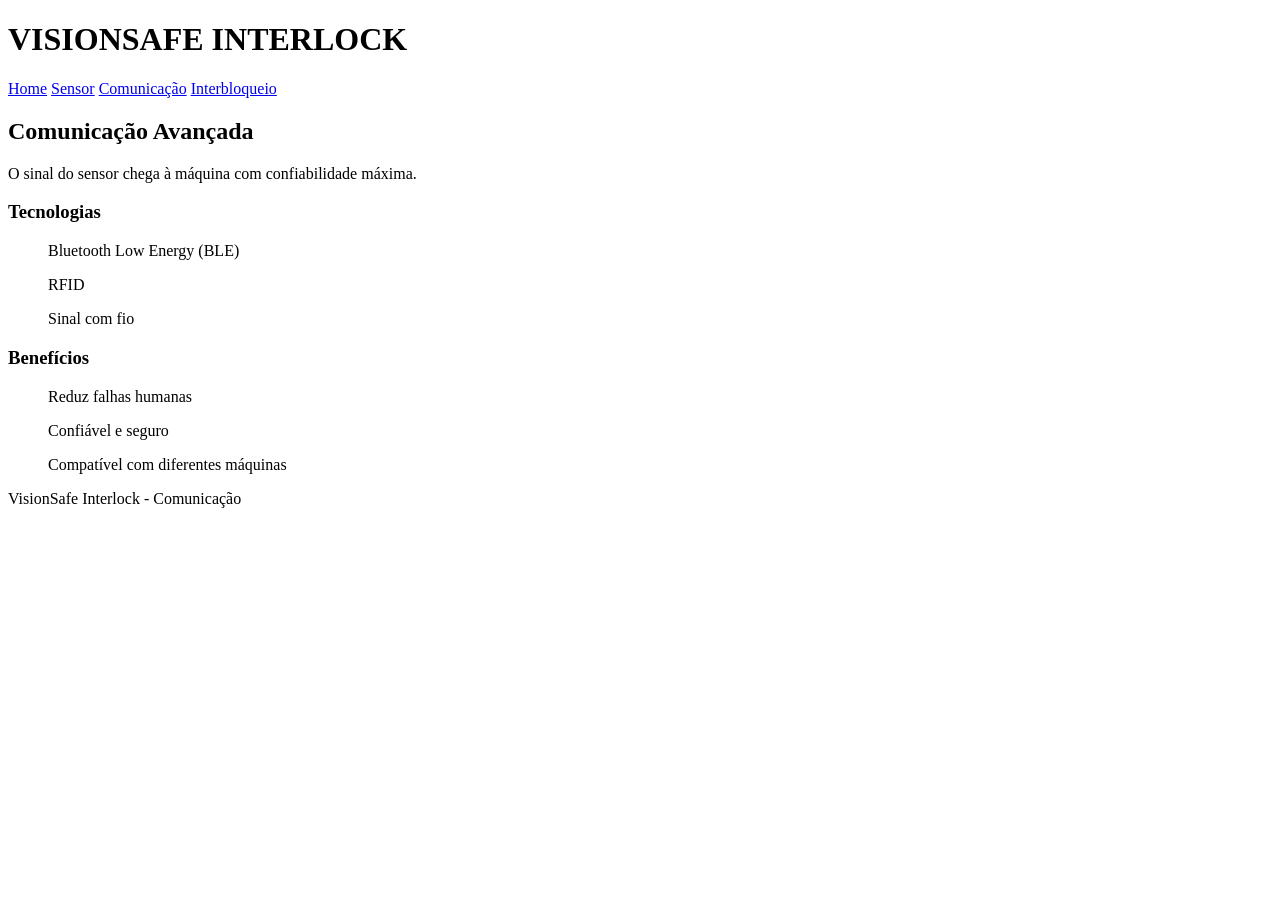
==== comunicacao.html @ 35ff7ec4 "Create comunicacao.html" ====
<!DOCTYPE html>
<html lang="pt-PT">
<head>
  <meta charset="UTF-8">
  <meta name="viewport" content="width=device-width, initial-scale=1.0">
  <title>VISIONSAFE INTERLOCK - Comunicação</title>
  <link rel="stylesheet" href="stylee.css">
</head>
<body>
<header class="nav">
  <div class="container nav-content">
    <h1 class="logo">VISIONSAFE INTERLOCK</h1>
    <nav>
      <a href="indexx.html">Home</a>
      <a href="sensor.html">Sensor</a>
      <a href="comunicacao.html">Comunicação</a>
      <a href="interbloqueio.html">Interbloqueio</a>
    </nav>
  </div>
</header>

<section class="hero hero-small">
  <div class="container hero-content">
    <h2>Comunicação Avançada</h2>
    <p>O sinal do sensor chega à máquina com confiabilidade máxima.</p>
  </div>
</section>

<section class="features container">
  <div class="feature" onclick="toggleInfo(this)">
    <h3>Tecnologias</h3>
    <ul class="info">
      <p>Bluetooth Low Energy (BLE)</p>
      <p>RFID</p>
      <p>Sinal com fio</p>
    </ul>
  </div>

  <div class="feature" onclick="toggleInfo(this)">
    <h3>Benefícios</h3>
    <ul class="info">
      <p>Reduz falhas humanas</p>
      <p>Confiável e seguro</p>
      <p>Compatível com diferentes máquinas</p>
    </ul>
  </div>
</section>

<footer>
  <p>VisionSafe Interlock - Comunicação</p>
</footer>

<script>
function toggleInfo(card){
  card.classList.toggle('expanded');
}
</script>
</body>
</html>
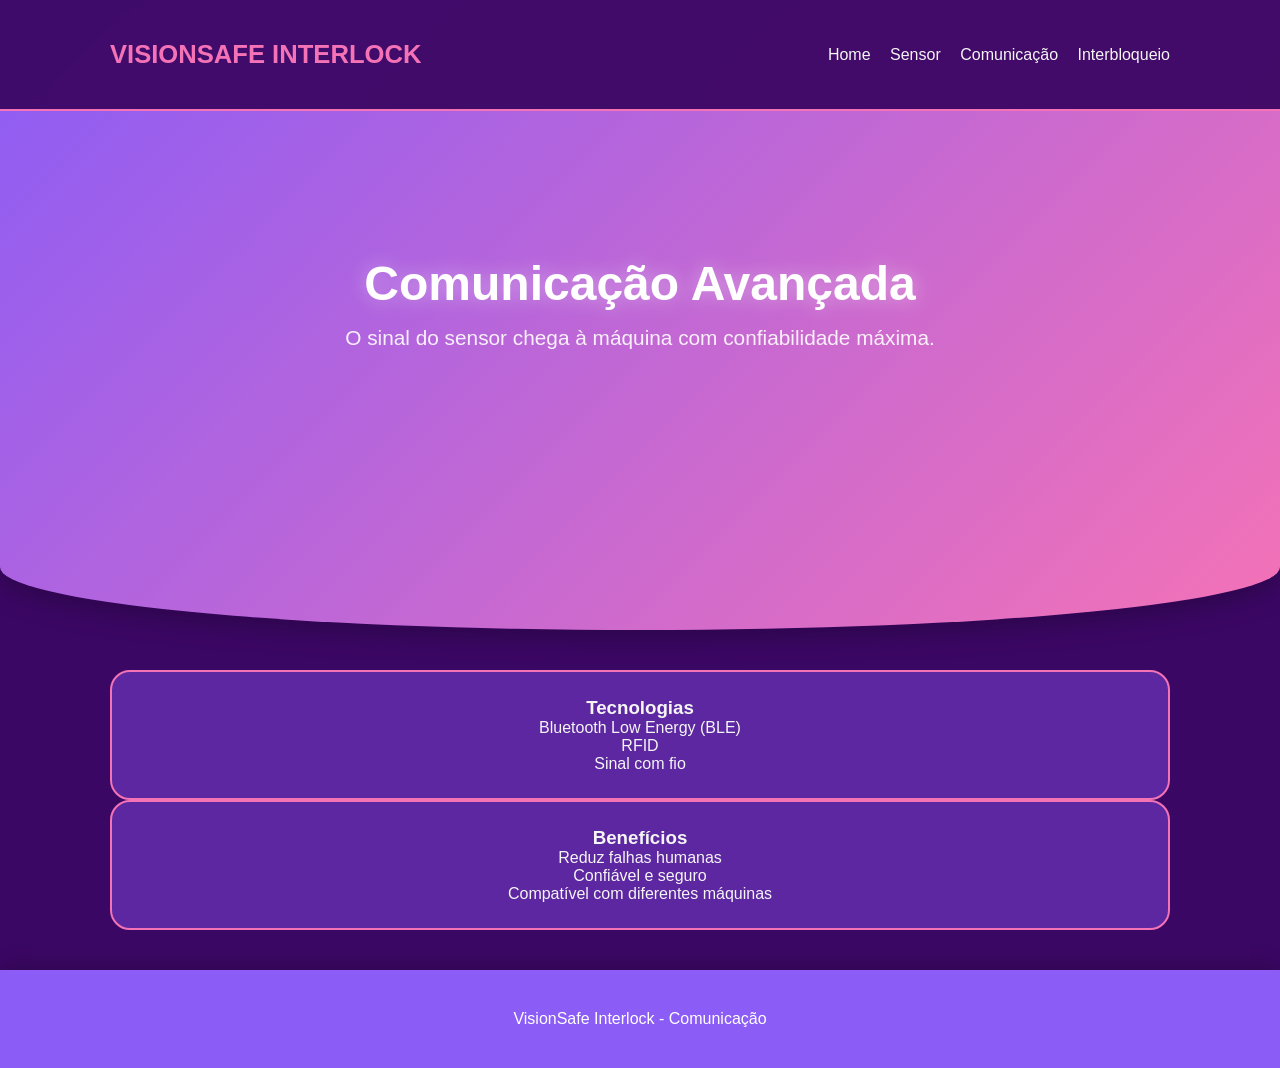
==== commit 1fe6b755: "Update comunicacao.html" ====
--- a/comunicacao.html
+++ b/comunicacao.html
@@ -4,7 +4,7 @@
   <meta charset="UTF-8">
   <meta name="viewport" content="width=device-width, initial-scale=1.0">
   <title>VISIONSAFE INTERLOCK - Comunicação</title>
-  <link rel="stylesheet" href="stylee.css">
+  <link rel="stylesheet" href="style.css">
 </head>
 <body>
 <header class="nav">
--- a/style.css
+++ b/style.css
@@ -0,0 +1,217 @@
+*{
+  margin:0;
+  padding:0;
+  box-sizing:border-box;
+  font-family:'Inter',sans-serif;
+}
+
+:root{
+  --bg:#3b0764; /* fundo mais roxo */
+  --card:#5c27a0;
+  --primary:#8b5cf6;
+  --accent:#f472b6;
+  --text:#f5f5f5;
+  --white:#ffffff;
+}
+
+body{
+  background:var(--bg);
+  color:var(--text);
+  transition:0.4s;
+}
+
+.nav{
+  position:fixed;
+  width:100%;
+  top:0;
+  background:rgba(59,7,100,0.95);
+  backdrop-filter:blur(10px);
+  border-bottom:2px solid var(--accent);
+  z-index:100;
+}
+
+.nav-content{
+  display:flex;
+  justify-content:space-between;
+  align-items:center;
+  padding:15px 20px;
+}
+
+.nav-content a{
+  margin-left:15px;
+  text-decoration:none;
+  color:var(--text);
+  font-weight:500;
+  transition:0.3s;
+}
+
+.nav-content a:hover{
+  color:var(--accent);
+}
+
+.logo{
+  font-size:1.6rem;
+  font-weight:600;
+  color:var(--accent);
+}
+
+/* HERO */
+.hero{
+  height:70vh;
+  display:flex;
+  align-items:center;
+  justify-content:center;
+  text-align:center;
+  background:linear-gradient(135deg,var(--primary),var(--accent));
+  color:white;
+  padding:20px;
+  border-radius:0 0 50% 50% / 10% 10% 10% 10%;
+  box-shadow:0 5px 30px rgba(0,0,0,0.3);
+}
+
+.hero h2{
+  font-size:3rem;
+  margin-bottom:15px;
+  text-shadow:0 0 20px rgba(255,255,255,0.4);
+}
+
+.hero p{
+  font-size:1.3rem;
+  opacity:0.9;
+  margin-bottom:25px;
+}
+
+.hero button{
+  padding:15px 30px;
+  border:none;
+  border-radius:30px;
+  background:white;
+  color:var(--primary);
+  font-weight:600;
+  cursor:pointer;
+  transition:0.3s;
+  box-shadow:0 0 20px rgba(139,92,246,0.5);
+}
+
+.hero button:hover{
+  transform:scale(1.05);
+  background:var(--accent);
+  color:white;
+  box-shadow:0 0 25px var(--accent);
+}
+
+/* SEÇÕES INFORMATIVAS */
+.container{
+  max-width:1100px;
+  margin:auto;
+  padding:40px 20px;
+}
+
+.about, .benefits, .applications{
+  margin-top:40px;
+  background:linear-gradient(135deg,var(--primary),var(--card));
+  padding:30px;
+  border-radius:20px;
+  box-shadow:0 0 20px rgba(0,0,0,0.3);
+}
+
+.about h2, .features h2, .benefits h2, .applications h2{
+  margin-bottom:20px;
+  text-align:center;
+}
+
+.features-grid{
+  display:grid;
+  grid-template-columns:repeat(auto-fit,minmax(250px,1fr));
+  gap:25px;
+}
+
+.feature{
+  background:var(--card);
+  padding:25px;
+  border-radius:20px;
+  text-align:center;
+  transition:0.4s;
+  border:2px solid var(--accent);
+  cursor:pointer;
+}
+
+.feature:hover{
+  transform:translateY(-10px) scale(1.03);
+  box-shadow:0 0 20px var(--accent),0 0 30px var(--primary);
+}
+
+.btn-link{
+  display:inline-block;
+  margin-top:10px;
+  padding:8px 15px;
+  border-radius:20px;
+  background:var(--accent);
+  color:white;
+  text-decoration:none;
+  font-weight:500;
+  transition:0.3s;
+}
+
+.btn-link:hover{
+  background:var(--primary);
+  box-shadow:0 0 15px var(--primary);
+}
+
+/* BENEFÍCIOS */
+.benefits ul{
+  list-style:none;
+  display:grid;
+  grid-template-columns:repeat(auto-fit,minmax(200px,1fr));
+  gap:15px;
+  padding:0;
+}
+
+.benefits li{
+  background:var(--bg);
+  color:var(--primary);
+  padding:15px;
+  border-radius:15px;
+  text-align:center;
+  box-shadow:0 0 10px rgba(0,0,0,0.3);
+  font-weight:500;
+  transition:0.3s;
+}
+
+.benefits li:hover{
+  transform:scale(1.05);
+  box-shadow:0 0 20px var(--accent);
+}
+
+/* APLICAÇÕES */
+.apps-grid{
+  display:grid;
+  grid-template-columns:repeat(auto-fit,minmax(200px,1fr));
+  gap:15px;
+}
+
+.app{
+  background:var(--bg);
+  color:var(--accent);
+  padding:20px;
+  border-radius:15px;
+  text-align:center;
+  font-weight:600;
+  box-shadow:0 0 10px rgba(0,0,0,0.3);
+  transition:0.3s;
+}
+
+.app:hover{
+  transform:scale(1.05);
+  box-shadow:0 0 20px var(--primary);
+}
+
+/* FOOTER */
+footer{
+  text-align:center;
+  padding:40px;
+  background:var(--primary);
+  color:white;
+  font-weight:500;
+  box-shadow:0 -5px 20px rgba(0,0,0,0.2);
+}
